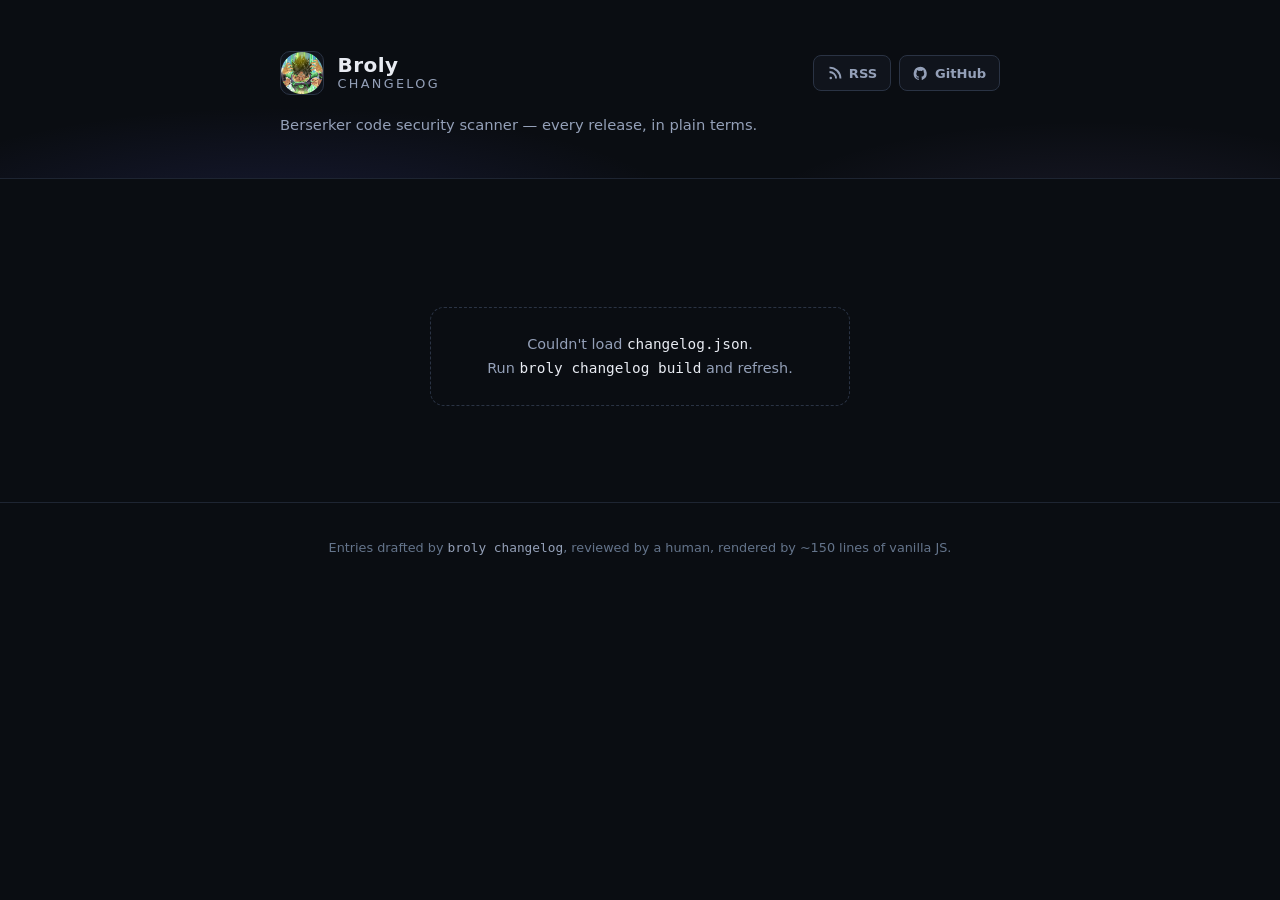
==== changelog/site/index.html @ 464533eb "feat: paginate changelog site and backfill five historical release entries" ====
<!doctype html>
<html lang="en">
<head>
  <meta charset="utf-8">
  <meta name="viewport" content="width=device-width, initial-scale=1">
  <title>Broly Changelog</title>
  <meta name="description" content="Release notes for Broly, the CLI-first berserker code security scanner.">
  <link rel="icon" href="broly-logo.png" type="image/png">
  <link rel="stylesheet" href="style.css">
</head>
<body>
  <header class="site-header">
    <div class="glow" aria-hidden="true"></div>
    <div class="header-inner">
      <a class="brand" href="#" rel="home">
        <img src="broly-logo.png" alt="Broly logo" width="44" height="44">
        <span>
          <strong>Broly</strong>
          <em>Changelog</em>
        </span>
      </a>
      <nav class="header-actions">
        <a class="action" href="feed.xml" title="RSS feed">
          <svg viewBox="0 0 24 24" width="15" height="15" fill="currentColor" aria-hidden="true"><path d="M4 11a9 9 0 0 1 9 9h3A12 12 0 0 0 4 8v3zm0-7a16 16 0 0 1 16 16h3A19 19 0 0 0 4 1v3zM6 17a2 2 0 1 1 0 4 2 2 0 0 1 0-4z"/></svg>
          RSS
        </a>
        <a class="action" id="repo-link" href="https://github.com/Shasheen8/Broly" title="Source on GitHub">
          <svg viewBox="0 0 24 24" width="15" height="15" fill="currentColor" aria-hidden="true"><path d="M12 1a11 11 0 0 0-3.5 21.4c.5.1.7-.2.7-.5v-1.8c-2.8.6-3.4-1.4-3.4-1.4-.4-1.1-1.1-1.5-1.1-1.5-.9-.6.1-.6.1-.6 1 .1 1.5 1 1.5 1 .9 1.6 2.4 1.1 3 .9.1-.7.4-1.1.6-1.4-2.2-.3-4.6-1.1-4.6-5 0-1.1.4-2 1-2.7-.1-.2-.4-1.3.1-2.6 0 0 .8-.3 2.7 1a9.3 9.3 0 0 1 5 0c1.9-1.3 2.7-1 2.7-1 .5 1.3.2 2.4.1 2.6.6.7 1 1.6 1 2.7 0 3.9-2.4 4.7-4.6 5 .4.3.7.9.7 1.9v2.8c0 .3.2.6.7.5A11 11 0 0 0 12 1z"/></svg>
          GitHub
        </a>
      </nav>
    </div>
    <p class="tagline">Berserker code security scanner — every release, in plain terms.</p>
  </header>

  <main>
    <div class="filters" id="filters" role="group" aria-label="Filter changes by type"></div>
    <ol class="timeline" id="timeline"></ol>
    <nav class="pagination" id="pagination" role="navigation" aria-label="Changelog pages"></nav>
    <div class="state" id="state" hidden></div>
  </main>

  <footer class="site-footer">
    <p>Entries drafted by <code>broly changelog</code>, reviewed by a human, rendered by ~150 lines of vanilla JS.</p>
  </footer>

  <script src="app.js"></script>
</body>
</html>
---- changelog/site/style.css ----
:root {
  --bg: #0a0d12;
  --surface: #10141c;
  --surface-2: #151b26;
  --border: #1e2532;
  --border-strong: #2a3344;
  --text: #e8ebf2;
  --muted: #94a0b8;
  --faint: #64748b;
  --new: #34d399;
  --improved: #a78bfa;
  --fixed: #60a5fa;
  --breaking: #f87171;
  --mono: ui-monospace, "SF Mono", "Cascadia Code", Menlo, Consolas, monospace;
  --sans: ui-sans-serif, system-ui, -apple-system, "Segoe UI", Roboto, Inter, sans-serif;
}

* { box-sizing: border-box; }

html { scroll-behavior: smooth; }

body {
  margin: 0;
  background: var(--bg);
  color: var(--text);
  font-family: var(--sans);
  font-size: 15.5px;
  line-height: 1.6;
  -webkit-font-smoothing: antialiased;
}

/* ---------- header ---------- */

.site-header {
  position: relative;
  padding: 3.2rem 1.5rem 2.6rem;
  border-bottom: 1px solid var(--border);
  overflow: hidden;
}

.glow {
  position: absolute;
  inset: -60% -20% auto;
  height: 340px;
  background:
    radial-gradient(600px 180px at 30% 100%, rgba(99, 102, 241, 0.16), transparent 70%),
    radial-gradient(500px 160px at 75% 100%, rgba(167, 139, 250, 0.10), transparent 70%);
  pointer-events: none;
}

.header-inner {
  position: relative;
  max-width: 720px;
  margin: 0 auto;
  display: flex;
  align-items: center;
  justify-content: space-between;
  gap: 1rem;
}

.brand {
  display: flex;
  align-items: center;
  gap: 0.85rem;
  text-decoration: none;
  color: var(--text);
}

.brand img {
  border-radius: 10px;
  border: 1px solid var(--border-strong);
  background: var(--surface);
}

.brand span { display: flex; flex-direction: column; line-height: 1.15; }
.brand strong { font-size: 1.25rem; letter-spacing: 0.02em; }
.brand em { font-style: normal; color: var(--muted); font-size: 0.8rem; text-transform: uppercase; letter-spacing: 0.18em; }

.header-actions { display: flex; gap: 0.5rem; }

.action {
  display: inline-flex;
  align-items: center;
  gap: 0.45rem;
  padding: 0.42rem 0.8rem;
  border: 1px solid var(--border-strong);
  border-radius: 8px;
  background: var(--surface);
  color: var(--muted);
  font-size: 0.82rem;
  font-weight: 550;
  text-decoration: none;
  transition: color .15s, border-color .15s, transform .15s;
}
.action:hover { color: var(--text); border-color: #3b4657; transform: translateY(-1px); }

.tagline {
  position: relative;
  max-width: 720px;
  margin: 1.1rem auto 0;
  color: var(--muted);
  font-size: 0.92rem;
}

/* ---------- filters ---------- */

main { max-width: 720px; margin: 0 auto; padding: 1.8rem 1.5rem 3rem; }

.filters {
  position: sticky;
  top: 0;
  z-index: 5;
  display: flex;
  flex-wrap: wrap;
  gap: 0.45rem;
  padding: 0.7rem 0;
  margin-bottom: 0.4rem;
  background: linear-gradient(var(--bg) 75%, transparent);
}

.chip {
  display: inline-flex;
  align-items: center;
  gap: 0.42rem;
  padding: 0.3rem 0.75rem;
  border: 1px solid var(--border-strong);
  border-radius: 999px;
  background: var(--surface);
  color: var(--muted);
  font: 550 0.78rem var(--sans);
  letter-spacing: 0.02em;
  cursor: pointer;
  transition: all .15s;
}
.chip:hover { color: var(--text); border-color: #3b4657; }
.chip[aria-pressed="true"] { color: var(--text); border-color: var(--chip-color, var(--border-strong)); background: color-mix(in srgb, var(--chip-color, var(--border-strong)) 14%, var(--surface)); }
.chip .count { font-family: var(--mono); font-size: 0.72rem; opacity: 0.75; }

/* ---------- timeline ---------- */

.timeline {
  list-style: none;
  margin: 1rem 0 0;
  padding: 0 0 0 1.6rem;
  position: relative;
}
.timeline::before {
  content: "";
  position: absolute;
  left: 0.42rem;
  top: 0.4rem;
  bottom: 0.4rem;
  width: 1px;
  background: linear-gradient(var(--border-strong), transparent);
}

.release {
  position: relative;
  margin: 0 0 2.2rem;
  animation: rise .35s ease both;
}
.release::before {
  content: "";
  position: absolute;
  left: -1.6rem;
  top: 2.1rem;
  width: 9px;
  height: 9px;
  border-radius: 50%;
  background: var(--dot-color, #64748b);
  box-shadow: 0 0 0 4px color-mix(in srgb, var(--dot-color, #64748b) 18%, transparent);
}
.release[data-breaking="true"]::before { background: var(--breaking); box-shadow: 0 0 0 4px rgba(248, 113, 113, 0.2), 0 0 18px rgba(248, 113, 113, 0.35); }

@keyframes rise { from { opacity: 0; transform: translateY(10px); } to { opacity: 1; transform: none; } }
@media (prefers-reduced-motion: reduce) { .release { animation: none; } }

.release-card {
  border: 1px solid var(--border);
  border-radius: 14px;
  background: var(--surface);
  transition: border-color .2s;
}
.release-card:hover { border-color: var(--border-strong); }
.release[data-breaking="true"] .release-card { border-color: color-mix(in srgb, var(--breaking) 35%, var(--border)); }

.release-head {
  display: flex;
  flex-wrap: wrap;
  align-items: baseline;
  gap: 0.4rem 0.75rem;
  padding: 1.1rem 1.3rem 0;
}

.version {
  font: 650 0.95rem var(--mono);
  color: var(--text);
  text-decoration: none;
  scroll-margin-top: 4.5rem;
}
.version:hover::after { content: " #"; color: var(--muted); font-weight: 400; }

.release-date { color: var(--muted); font-size: 0.82rem; }
.release-date .ago { color: #64748b; }

.release-stats {
  margin-left: auto;
  font: 500 0.75rem var(--mono);
  color: #64748b;
  white-space: nowrap;
}
.release-stats .add { color: #4ade80; }
.release-stats .del { color: #f87171; }

.release-title {
  margin: 0.35rem 1.3rem 0;
  font-size: 1.22rem;
  font-weight: 650;
  letter-spacing: -0.01em;
}

.release-desc {
  margin: 0.55rem 1.3rem 0;
  color: var(--muted);
  font-size: 0.92rem;
  max-width: 60ch;
}

/* ---------- items ---------- */

.sections { padding: 0.9rem 1.3rem 1.15rem; }

.section + .section { margin-top: 1.1rem; }

.section-head {
  display: flex;
  align-items: center;
  gap: 0.55rem;
  margin: 0 0 0.45rem;
  font: 650 0.72rem var(--sans);
  text-transform: uppercase;
  letter-spacing: 0.16em;
  color: var(--sec-color, var(--muted));
}

.section-head::after { content: ""; flex: 1; height: 1px; background: var(--border); }

.item {
  display: flex;
  gap: 0.7rem;
  padding: 0.5rem 0;
  border-bottom: 1px dashed transparent;
}
.item:last-child { padding-bottom: 0; }

.item-badge {
  flex: none;
  width: 2.4rem;
  margin-top: 0.22rem;
  height: 1.25rem;
  display: flex;
  align-items: center;
  justify-content: center;
  border-radius: 6px;
  font: 650 0.62rem var(--sans);
  text-transform: uppercase;
  letter-spacing: 0.1em;
  color: var(--sec-color, var(--muted));
  background: color-mix(in srgb, var(--sec-color, var(--muted)) 13%, transparent);
  border: 1px solid color-mix(in srgb, var(--sec-color, var(--muted)) 26%, transparent);
}

.item-body { min-width: 0; }

.item-title { font-weight: 620; font-size: 0.94rem; }

.item-detail { margin: 0.15rem 0 0 0; color: var(--muted); font-size: 0.85rem; }

.commits { display: flex; flex-wrap: wrap; gap: 0.35rem; margin-top: 0.4rem; }

.sha {
  font: 500 0.72rem var(--mono);
  color: var(--muted);
  text-decoration: none;
  padding: 0.1rem 0.45rem;
  border: 1px solid var(--border);
  border-radius: 5px;
  background: var(--surface-2);
  transition: all .15s;
}
.sha:hover { color: var(--fixed); border-color: color-mix(in srgb, var(--fixed) 40%, var(--border)); text-decoration: none; }

/* section colors */
.sec-new { --sec-color: var(--new); }
.sec-improved { --sec-color: var(--improved); }
.sec-fixed { --sec-color: var(--fixed); }
.sec-breaking { --sec-color: var(--breaking); }

.release[data-default-dot="new"] { --dot-color: var(--new); }

/* ---------- pagination ---------- */

.pagination {
  display: flex;
  justify-content: center;
  align-items: center;
  flex-wrap: wrap;
  gap: 0.35rem;
  margin: 1.8rem 0 0.4rem;
}

.page-btn {
  min-width: 2.4rem;
  padding: 0.34rem 0.6rem;
  border: 1px solid var(--border-strong);
  border-radius: 8px;
  background: var(--surface);
  color: var(--muted);
  font: 550 0.78rem var(--sans);
  letter-spacing: 0.02em;
  cursor: pointer;
  transition: all .15s;
}
.page-btn:hover:not(:disabled) { color: var(--text); border-color: #3b4657; }
.page-btn:disabled { opacity: 0.35; cursor: default; }
.page-btn[aria-current="page"] {
  color: var(--text);
  border-color: #3b4657;
  background: var(--surface-2);
}
.page-nav { padding: 0.34rem 0.75rem; font-family: var(--mono); font-size: 0.72rem; }
.page-dots { color: #64748b; padding: 0 0.1rem; }

/* ---------- states ---------- */

.state {
  margin: 3rem auto;
  padding: 1.6rem;
  max-width: 420px;
  text-align: center;
  border: 1px dashed var(--border-strong);
  border-radius: 14px;
  color: var(--muted);
  font-size: 0.9rem;
}
.state code { color: var(--text); }

/* ---------- footer ---------- */

.site-footer {
  border-top: 1px solid var(--border);
  padding: 1.4rem 1.5rem 2rem;
  text-align: center;
  color: #64748b;
  font-size: 0.8rem;
}
.site-footer code { font-family: var(--mono); color: var(--muted); }

/* ---------- small screens ---------- */

@media (max-width: 560px) {
  .header-inner { flex-direction: column; align-items: flex-start; }
  .release-stats { margin-left: 0; width: 100%; }
  .item-badge { display: none; }
}
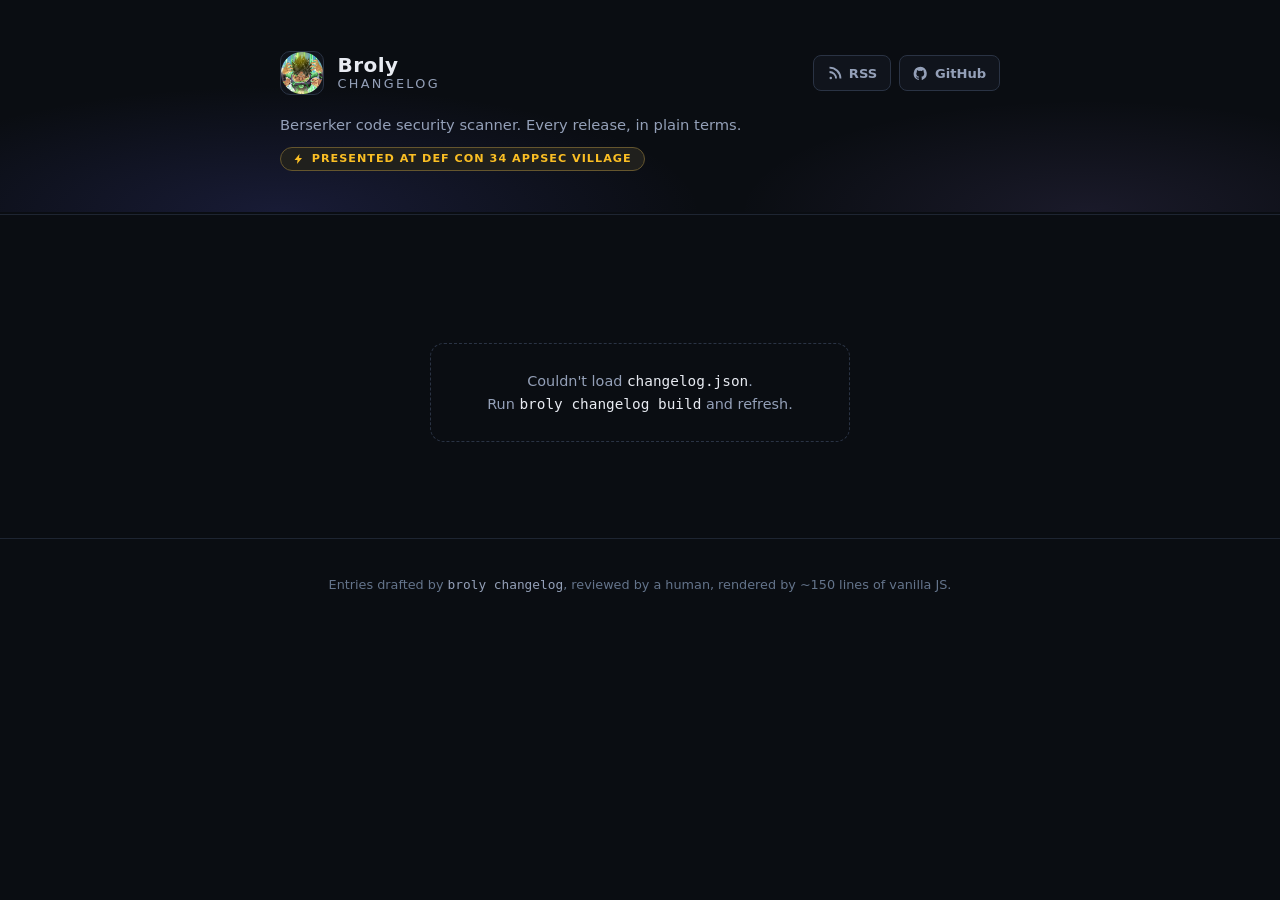
==== commit 8880f599: "feat: add changelog README, showcase DEF CON 34, and replace em dashes" ====
--- a/changelog/site/index.html
+++ b/changelog/site/index.html
@@ -30,7 +30,13 @@
         </a>
       </nav>
     </div>
-    <p class="tagline">Berserker code security scanner — every release, in plain terms.</p>
+    <p class="tagline">Berserker code security scanner. Every release, in plain terms.</p>
+    <div class="badges">
+      <span class="pill defcon" title="DEF CON 34 AppSec Village Arsenal">
+        <svg viewBox="0 0 24 24" width="12" height="12" fill="currentColor" aria-hidden="true"><path d="M13 2 3 14h6l-1 8 10-12h-6l1-8z"/></svg>
+        Presented at DEF CON 34 AppSec Village
+      </span>
+    </div>
   </header>
 
   <main>
--- a/changelog/site/style.css
+++ b/changelog/site/style.css
@@ -102,6 +102,29 @@
   font-size: 0.92rem;
 }
 
+.badges {
+  position: relative;
+  max-width: 720px;
+  margin: 0.65rem auto 0;
+}
+
+.pill {
+  display: inline-flex;
+  align-items: center;
+  gap: 0.42rem;
+  padding: 0.28rem 0.75rem;
+  border-radius: 999px;
+  font: 550 0.7rem var(--sans);
+  text-transform: uppercase;
+  letter-spacing: 0.09em;
+}
+
+.pill.defcon {
+  color: #fbbf24;
+  border: 1px solid color-mix(in srgb, #fbbf24 32%, var(--border));
+  background: color-mix(in srgb, #fbbf24 7%, var(--surface));
+}
+
 /* ---------- filters ---------- */
 
 main { max-width: 720px; margin: 0 auto; padding: 1.8rem 1.5rem 3rem; }
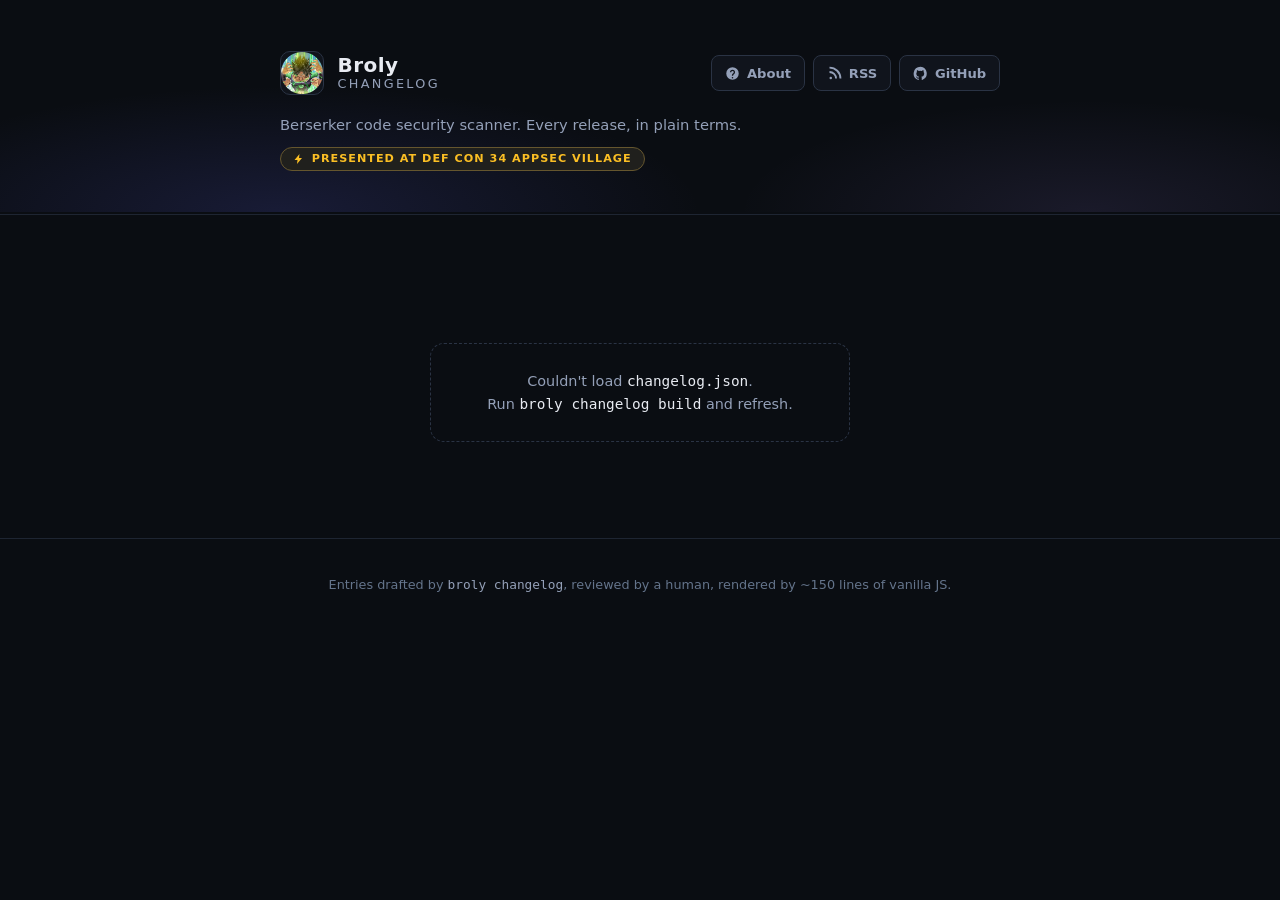
==== commit 8b057625: "feat: render changelog README into an About page on the site" ====
--- a/changelog/site/index.html
+++ b/changelog/site/index.html
@@ -20,6 +20,10 @@
         </span>
       </a>
       <nav class="header-actions">
+        <a class="action" href="about.html" title="How this changelog is made">
+          <svg viewBox="0 0 24 24" width="15" height="15" fill="currentColor" aria-hidden="true"><path d="M12 2a10 10 0 1 0 0 20 10 10 0 0 0 0-20zm0 15.5a1.25 1.25 0 1 1 0 2.5 1.25 1.25 0 0 1 0-2.5zM12 6a4 4 0 0 1 4 4c0 1.5-.8 2.3-1.6 3-.7.6-1.4 1.2-1.4 2.5h-2c0-2 .9-2.9 1.7-3.6.6-.6 1.3-1.1 1.3-1.9a2 2 0 1 0-4 0H8a4 4 0 0 1 4-4z"/></svg>
+          About
+        </a>
         <a class="action" href="feed.xml" title="RSS feed">
           <svg viewBox="0 0 24 24" width="15" height="15" fill="currentColor" aria-hidden="true"><path d="M4 11a9 9 0 0 1 9 9h3A12 12 0 0 0 4 8v3zm0-7a16 16 0 0 1 16 16h3A19 19 0 0 0 4 1v3zM6 17a2 2 0 1 1 0 4 2 2 0 0 1 0-4z"/></svg>
           RSS
--- a/changelog/site/style.css
+++ b/changelog/site/style.css
@@ -368,6 +368,53 @@
 }
 .state code { color: var(--text); }
 
+/* ---------- about page ---------- */
+
+.about {
+  max-width: 760px;
+  margin: 0 auto;
+  padding: 2.2rem 1.5rem 3rem;
+  color: var(--text);
+}
+
+.about h1 { font-size: 1.7rem; letter-spacing: -0.01em; margin: 0.4rem 0 1rem; }
+.about h2 {
+  font-size: 1.12rem;
+  margin: 2.1rem 0 0.7rem;
+  padding-bottom: 0.45rem;
+  border-bottom: 1px solid var(--border);
+}
+.about h3 { font-size: 0.95rem; margin: 1.4rem 0 0.5rem; color: var(--muted); }
+.about p { color: var(--muted); font-size: 0.93rem; max-width: 66ch; }
+.about li { color: var(--muted); font-size: 0.93rem; margin: 0.3rem 0; }
+.about ul, .about ol { padding-left: 1.4rem; }
+.about strong { color: var(--text); }
+.about a { color: var(--fixed); text-decoration: none; }
+.about a:hover { text-decoration: underline; }
+
+.about code {
+  font-family: var(--mono);
+  font-size: 0.82em;
+  padding: 0.1rem 0.35rem;
+  border-radius: 5px;
+  background: var(--surface-2);
+  border: 1px solid var(--border);
+  color: var(--text);
+}
+
+.about pre {
+  background: var(--surface-2);
+  border: 1px solid var(--border);
+  border-radius: 10px;
+  padding: 0.9rem 1rem;
+  overflow-x: auto;
+  margin: 0.9rem 0;
+  line-height: 1.5;
+}
+.about pre code { background: none; border: none; padding: 0; font-size: 0.78rem; color: var(--muted); }
+
+.about hr { border: none; border-top: 1px solid var(--border); margin: 2.2rem 0; }
+
 /* ---------- footer ---------- */
 
 .site-footer {
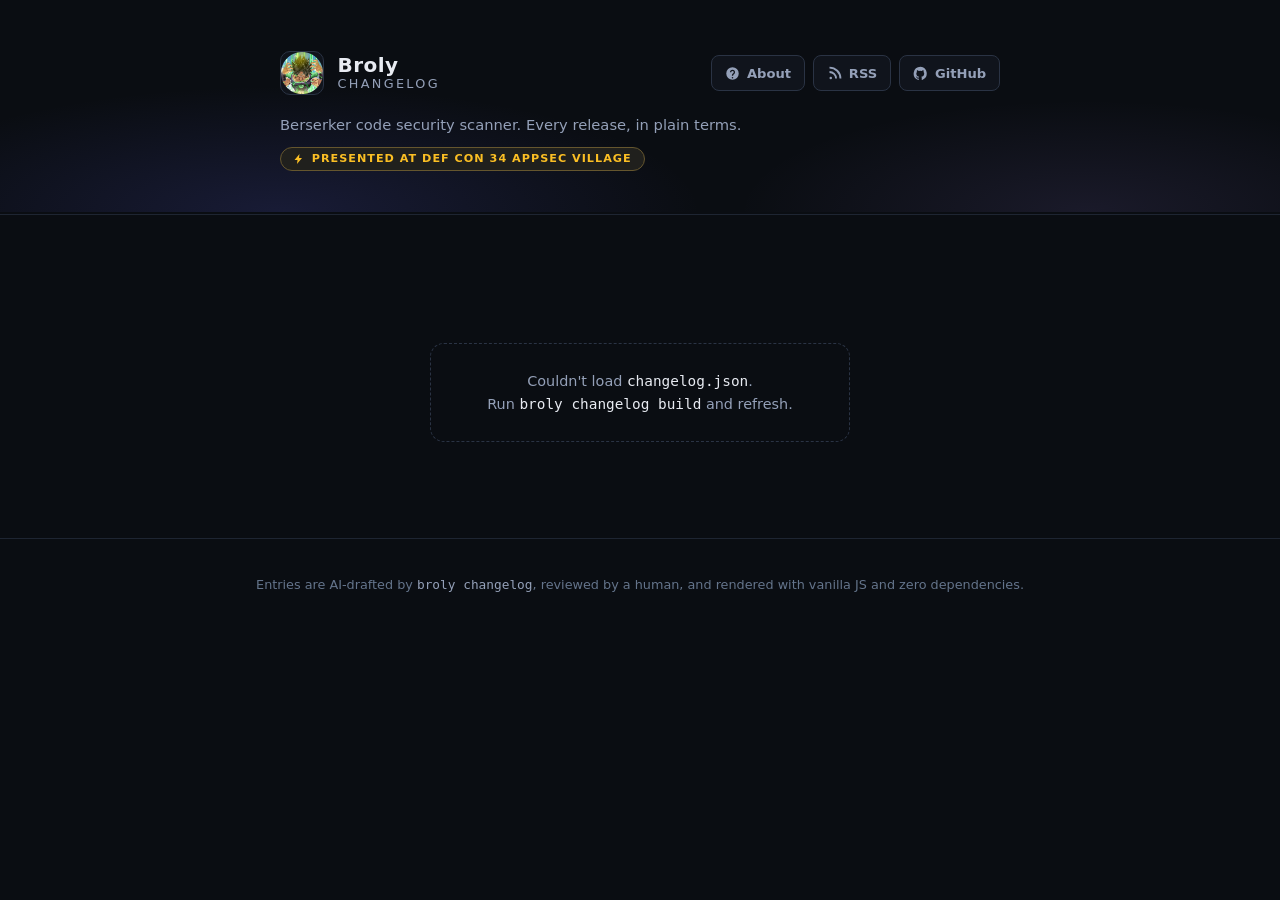
==== commit 331a5a97: "docs: one link per line in changelog README and lead with the AI framing" ====
--- a/changelog/site/index.html
+++ b/changelog/site/index.html
@@ -51,7 +51,7 @@
   </main>
 
   <footer class="site-footer">
-    <p>Entries drafted by <code>broly changelog</code>, reviewed by a human, rendered by ~150 lines of vanilla JS.</p>
+    <p>Entries are AI-drafted by <code>broly changelog</code>, reviewed by a human, and rendered with vanilla JS and zero dependencies.</p>
   </footer>
 
   <script src="app.js"></script>
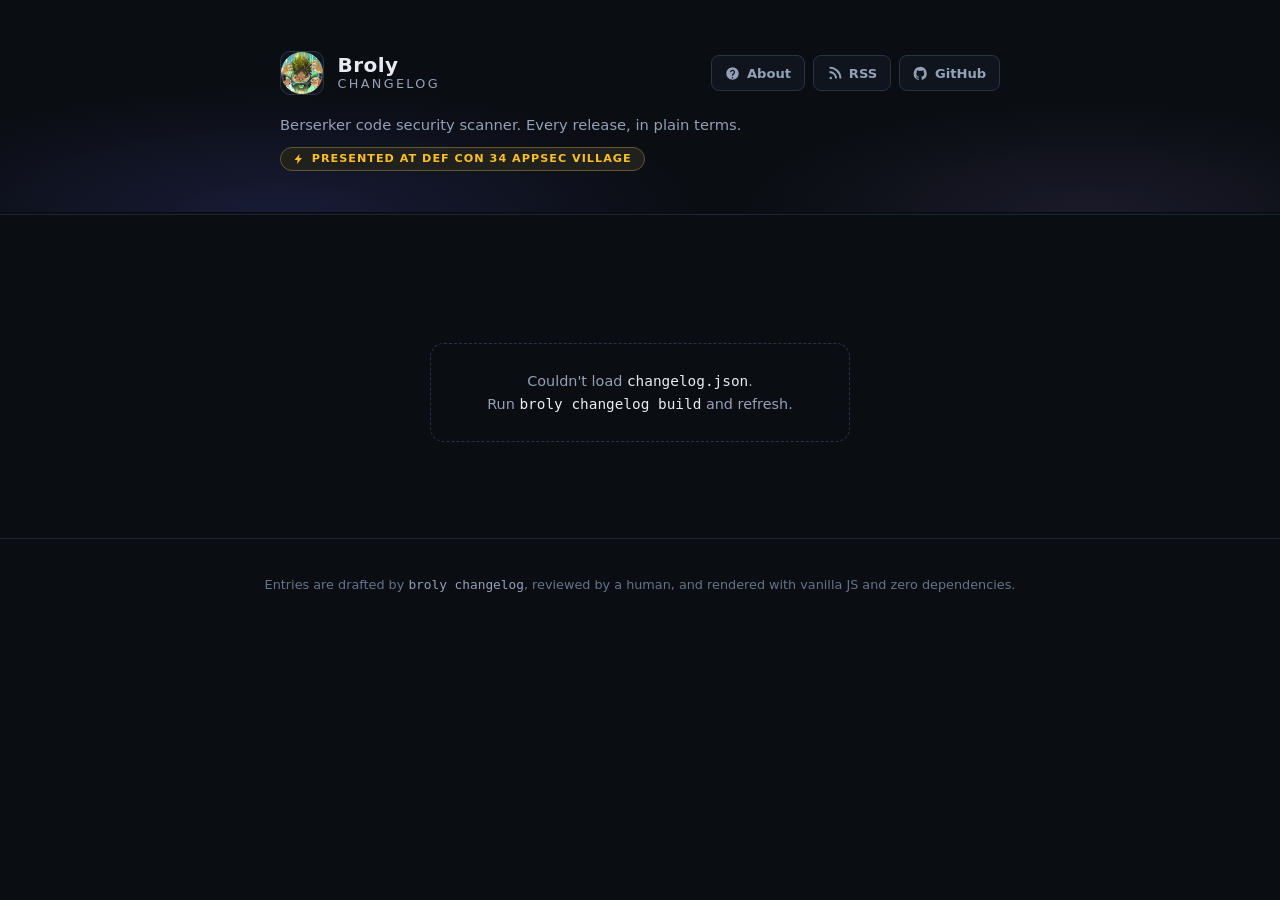
==== commit 2de2e32b: "docs: drop AI-drafted wording and split semicolon-joined sentences" ====
--- a/changelog/site/index.html
+++ b/changelog/site/index.html
@@ -51,7 +51,7 @@
   </main>
 
   <footer class="site-footer">
-    <p>Entries are AI-drafted by <code>broly changelog</code>, reviewed by a human, and rendered with vanilla JS and zero dependencies.</p>
+    <p>Entries are drafted by <code>broly changelog</code>, reviewed by a human, and rendered with vanilla JS and zero dependencies.</p>
   </footer>
 
   <script src="app.js"></script>
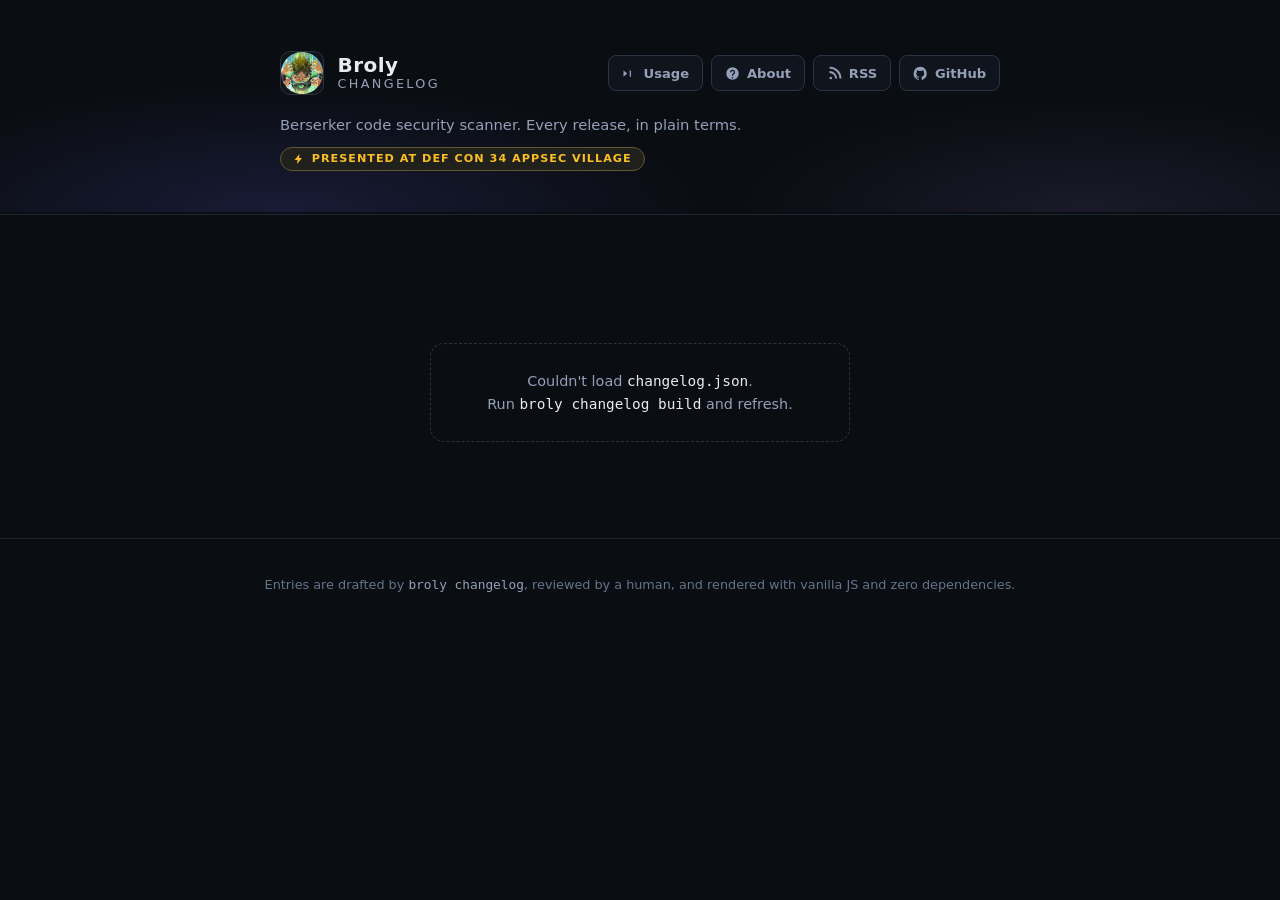
==== commit db0674a7: "feat: add usage guide page with full help output and demo video" ====
--- a/changelog/site/index.html
+++ b/changelog/site/index.html
@@ -6,7 +6,7 @@
   <title>Broly Changelog</title>
   <meta name="description" content="Release notes for Broly, the CLI-first berserker code security scanner.">
   <link rel="icon" href="broly-logo.png" type="image/png">
-  <link rel="stylesheet" href="style.css">
+  <link rel="stylesheet" href="style.css?v=ce804494">
 </head>
 <body>
   <header class="site-header">
@@ -20,6 +20,10 @@
         </span>
       </a>
       <nav class="header-actions">
+        <a class="action" href="usage.html" title="Install and use Broly">
+          <svg viewBox="0 0 24 24" width="15" height="15" fill="currentColor" aria-hidden="true"><path d="M4 17l6-5-6-5v10zm10-10v10h2V7h-2z"/></svg>
+          Usage
+        </a>
         <a class="action" href="about.html" title="How this changelog is made">
           <svg viewBox="0 0 24 24" width="15" height="15" fill="currentColor" aria-hidden="true"><path d="M12 2a10 10 0 1 0 0 20 10 10 0 0 0 0-20zm0 15.5a1.25 1.25 0 1 1 0 2.5 1.25 1.25 0 0 1 0-2.5zM12 6a4 4 0 0 1 4 4c0 1.5-.8 2.3-1.6 3-.7.6-1.4 1.2-1.4 2.5h-2c0-2 .9-2.9 1.7-3.6.6-.6 1.3-1.1 1.3-1.9a2 2 0 1 0-4 0H8a4 4 0 0 1 4-4z"/></svg>
           About
@@ -54,6 +58,6 @@
     <p>Entries are drafted by <code>broly changelog</code>, reviewed by a human, and rendered with vanilla JS and zero dependencies.</p>
   </footer>
 
-  <script src="app.js"></script>
+  <script src="app.js?v=d380db7c"></script>
 </body>
 </html>
--- a/changelog/site/style.css
+++ b/changelog/site/style.css
@@ -370,12 +370,49 @@
 
 /* ---------- about page ---------- */
 
-.about {
-  max-width: 760px;
+.about-layout {
+  max-width: 1080px;
   margin: 0 auto;
   padding: 2.2rem 1.5rem 3rem;
-  color: var(--text);
-}
+  display: grid;
+  grid-template-columns: 260px minmax(0, 1fr);
+  gap: 3.5rem;
+  align-items: start;
+}
+
+.toc {
+  position: sticky;
+  top: 1.4rem;
+  font-size: 0.8rem;
+  border-left: 1px solid var(--border);
+  padding-left: 0;
+}
+
+.toc-title {
+  font: 650 0.66rem var(--sans);
+  text-transform: uppercase;
+  letter-spacing: 0.15em;
+  color: #64748b;
+  margin: 0 0 0.75rem;
+  padding-left: 0.85rem;
+}
+
+.toc a {
+  display: block;
+  padding: 0.3rem 0.85rem;
+  border-left: 2px solid transparent;
+  margin-left: -1px;
+  color: var(--muted);
+  text-decoration: none;
+  line-height: 1.35;
+  transition: color .15s, border-color .15s;
+}
+.toc a:hover { color: var(--text); }
+.toc a.active { color: var(--text); border-left-color: var(--fixed); }
+.toc a.toc-h3 { padding-left: 1.7rem; font-size: 0.74rem; color: #75839c; }
+.toc a.toc-h3.active { color: var(--text); }
+
+.about h1, .about h2, .about h3 { scroll-margin-top: 1.2rem; }
 
 .about h1 { font-size: 1.7rem; letter-spacing: -0.01em; margin: 0.4rem 0 1rem; }
 .about h2 {
@@ -415,6 +452,31 @@
 
 .about hr { border: none; border-top: 1px solid var(--border); margin: 2.2rem 0; }
 
+.video-wrap {
+  margin: 1.3rem 0 0;
+  border: 1px solid var(--border-strong);
+  border-radius: 12px;
+  background: var(--surface-2);
+  overflow: hidden;
+  box-shadow: 0 8px 30px rgba(0, 0, 0, 0.35);
+}
+.video-wrap video { display: block; width: 100%; height: auto; }
+
+.video-missing {
+  color: var(--breaking);
+  border: 1px dashed color-mix(in srgb, var(--breaking) 35%, var(--border));
+  border-radius: 10px;
+  padding: 0.9rem 1rem;
+  font-size: 0.85rem;
+}
+
+.action[aria-current="page"] { color: var(--text); border-color: #3b4657; background: var(--surface-2); }
+
+@media (max-width: 900px) {
+  .about-layout { grid-template-columns: 1fr; gap: 0; padding-top: 1.4rem; }
+  .toc { display: none; }
+}
+
 /* ---------- footer ---------- */
 
 .site-footer {
